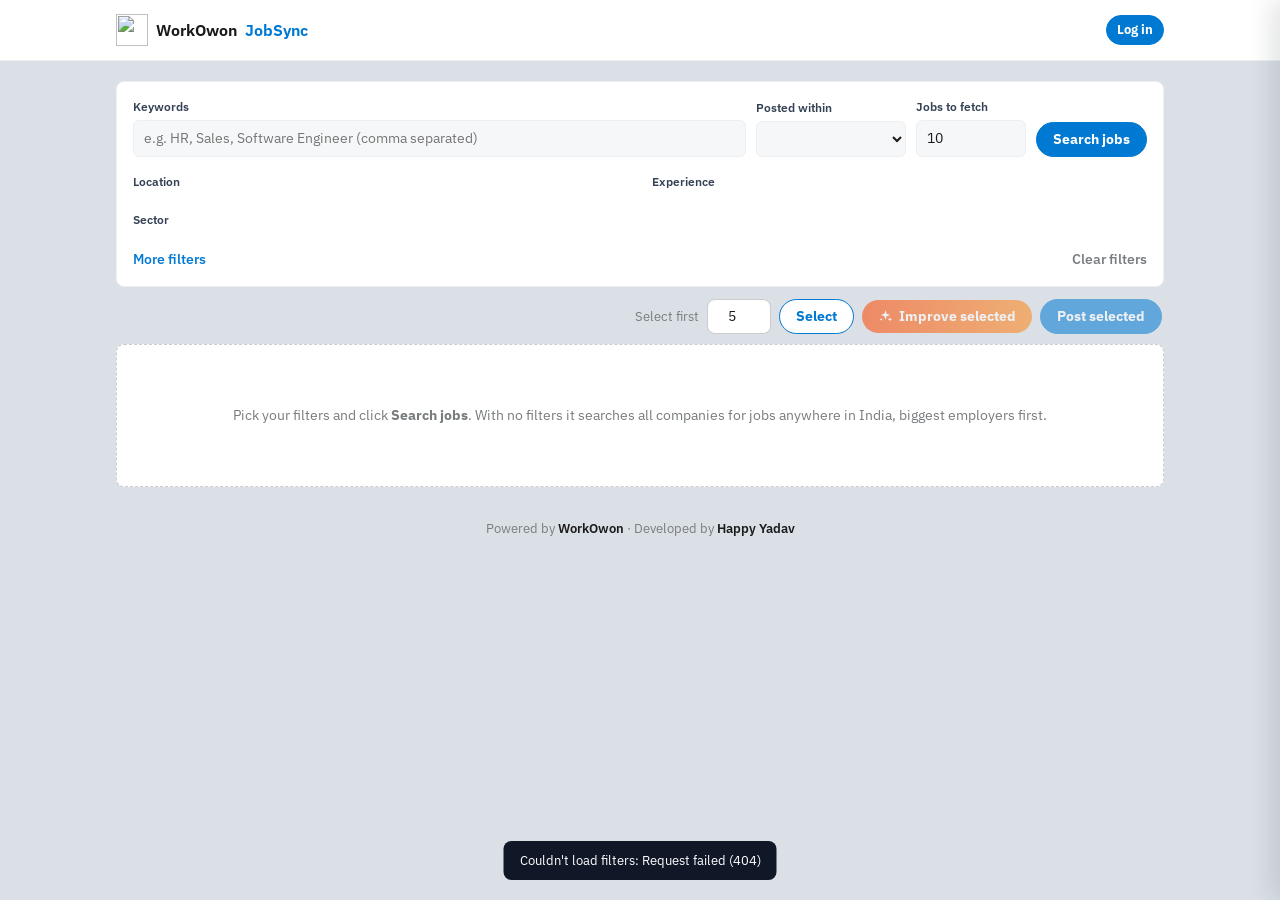
==== job-scraper/static/index.html @ acd742ec "created jobSync tool" ====
<!doctype html>
<html lang="en">
<head>
<meta charset="utf-8">
<meta name="viewport" content="width=device-width, initial-scale=1">
<title>WorkOwon JobSync</title>
<link rel="icon" type="image/png" href="/static/favicon.png">
<link rel="preconnect" href="https://fonts.googleapis.com">
<link href="https://fonts.googleapis.com/css2?family=IBM+Plex+Sans:wght@400;500;600;700&display=swap" rel="stylesheet">
<style>
  /* Reddit-style palette: orange brand + AI, blue actions, grey-blue canvas */
  :root {
    --bg: #dae0e6; --surface: #ffffff; --border: #edeff1; --border-strong: #cccccc;
    --text: #1a1a1b; --muted: #787c7e; --accent: #0079d3; --accent-hover: #0060a9;
    --accent-soft: #e9f5fd; --orange: #ff4500; --orange-hover: #d93a00; --orange-soft: #fff1eb;
    --ok: #46a758; --ok-soft: #ecf8ee; --err: #ea0027; --err-soft: #fdeaee;
    --warn-soft: #fff8e6; --radius: 8px; --shadow: none;
  }
  * { box-sizing: border-box; }
  body { margin: 0; background: var(--bg); color: var(--text);
    font: 14px/1.5 "IBM Plex Sans", -apple-system, BlinkMacSystemFont, "Segoe UI", Roboto, sans-serif; }
  button, input, select, textarea { font: inherit; color: inherit; }
  .wrap { max-width: 1080px; margin: 0 auto; padding: 0 16px; }

  header { background: var(--surface); border-bottom: 1px solid var(--border); }
  header .wrap { display: flex; align-items: center; justify-content: space-between; height: 60px; gap: 12px; }
  .brand { font-weight: 650; font-size: 16px; display: flex; align-items: center; gap: 8px; }
  .brand-logo { width: 32px; height: 32px; object-fit: contain; }
  .brand-sub { color: var(--accent); }
  footer { text-align: center; color: var(--muted); font-size: 13px; padding: 8px 16px 28px; }
  footer b { color: var(--text); font-weight: 600; }
  .user { display: flex; align-items: center; gap: 10px; color: var(--muted); font-size: 13px; }

  .btn { border: 1px solid var(--accent); background: var(--surface); color: var(--accent); border-radius: 999px;
    padding: 6px 16px; cursor: pointer; font-weight: 700; white-space: nowrap; }
  .btn:hover { background-color: var(--accent-soft); }
  .btn:disabled { opacity: .55; cursor: not-allowed; }
  .btn-primary { background: var(--accent); border-color: var(--accent); color: #fff; }
  .btn-primary:hover { background-color: var(--accent-hover); border-color: var(--accent-hover); }
  .btn-ghost { border-color: transparent; background: transparent; color: var(--muted); padding: 6px 10px; }
  .btn-ghost:hover { background-color: #f6f7f8; color: var(--text); }
  .btn-sm { padding: 4px 10px; font-size: 13px; }
  .btn.btn-ai { border: 0; color: #fff; display: inline-flex; align-items: center; gap: 6px;
    background: linear-gradient(90deg, #ff4500, #ff8717); box-shadow: 0 2px 6px rgba(255,69,0,.25);
    transition: box-shadow .15s, transform .1s, filter .15s; }
  .btn.btn-ai:hover, .btn.btn-ai:focus-visible { color: #fff; background: linear-gradient(90deg, #d93a00, #f27100);
    box-shadow: 0 4px 12px rgba(255,69,0,.35); }
  .btn.btn-ai:active { transform: translateY(1px); }
  .btn.btn-ai:disabled { color: #fff; background: linear-gradient(90deg, #ff4500, #ff8717); opacity: .55; box-shadow: none; }
  .btn-ai svg { width: 15px; height: 15px; flex: none; }
  .btn-ai.busy svg { animation: spin 1s linear infinite; }
  .chip.ai { background: var(--orange-soft); color: var(--orange-hover); font-weight: 600; }
  .link { color: var(--accent); background: none; border: 0; padding: 0; cursor: pointer; font-weight: 550; }

  .panel { background: var(--surface); border: 1px solid var(--border); border-radius: var(--radius);
    padding: 16px; margin: 20px 0 12px; box-shadow: var(--shadow); }
  .search-row { display: grid; grid-template-columns: 1fr 150px 110px auto; gap: 10px; align-items: end; }
  .filters { display: grid; grid-template-columns: repeat(2, 1fr); gap: 14px 24px; margin-top: 16px; }
  .filters.collapsed .more { display: none; }
  .fgroup .flabel { font-size: 12px; font-weight: 600; color: #344054; margin-bottom: 6px; }
  .chipset { display: flex; flex-wrap: wrap; gap: 6px; }
  .opt { border: 1px solid var(--border-strong); background: #fff; border-radius: 999px; padding: 3px 12px;
    font-size: 13px; cursor: pointer; color: var(--text); font-weight: 500; }
  .opt:hover { border-color: var(--text); }
  .opt.on { background: var(--accent-soft); border-color: var(--accent); color: var(--accent); font-weight: 550; }
  .opt .cnt { color: var(--muted); font-weight: 400; font-size: 12px; }
  .opt.on .cnt { color: var(--accent); }
  [data-filter="companies"] { max-height: 150px; overflow-y: auto; }
  .panel-foot { display: flex; justify-content: space-between; align-items: center; margin-top: 14px; gap: 10px; flex-wrap: wrap; }

  .resultbar { display: flex; justify-content: space-between; align-items: center; flex-wrap: wrap; gap: 10px;
    margin: 0 2px 10px; }
  .muted { color: var(--muted); font-size: 13px; }
  .group { display: flex; align-items: center; gap: 8px; flex-wrap: wrap; }
  .num { width: 64px; padding: 6px 8px; border: 1px solid var(--border-strong); border-radius: 8px; text-align: center; }

  .list { display: flex; flex-direction: column; gap: 8px; padding-bottom: 24px; }
  .card { background: var(--surface); border: 1px solid var(--border); border-radius: var(--radius);
    padding: 14px 16px; display: grid; grid-template-columns: auto 44px 1fr auto; gap: 14px;
    align-items: center; box-shadow: var(--shadow); transition: border-color .15s; }
  .card:hover { border-color: #898989; }
  .card.selected { border-color: var(--accent); box-shadow: 0 0 0 1px var(--accent); }
  .card.done { opacity: .6; }
  .card input[type=checkbox] { width: 18px; height: 18px; accent-color: var(--accent); cursor: pointer; }
  .logo { width: 44px; height: 44px; border-radius: 10px; border: 1px solid var(--border);
    object-fit: contain; background: #fff; padding: 6px; }
  .title { font-weight: 600; font-size: 15px; margin: 0; cursor: pointer; }
  .title:hover { color: var(--accent); text-decoration: underline; }
  .sub { color: var(--muted); font-size: 13px; margin-top: 1px; }
  .chips { display: flex; flex-wrap: wrap; gap: 6px; margin-top: 8px; }
  .chip { font-size: 12px; padding: 2px 8px; border-radius: 999px; background: #f6f7f8; color: #1c1c1c; }
  .chip.edited { background: var(--warn-soft); color: #b54708; }
  .actions { display: flex; gap: 4px; align-items: center; }
  .status { font-size: 13px; margin-top: 8px; padding: 6px 10px; border-radius: 6px; }
  .status.ok { background: var(--ok-soft); color: var(--ok); }
  .status.err { background: var(--err-soft); color: var(--err); }
  .status.busy { background: var(--accent-soft); color: var(--accent); }

  .empty { text-align: center; color: var(--muted); padding: 60px 20px; background: var(--surface);
    border: 1px dashed var(--border-strong); border-radius: var(--radius); }
  .spinner { width: 18px; height: 18px; border: 2px solid var(--orange-soft); border-top-color: var(--orange);
    border-radius: 50%; animation: spin .8s linear infinite; display: inline-block; vertical-align: middle; }
  @keyframes spin { to { transform: rotate(360deg); } }

  /* drawer */
  .overlay { position: fixed; inset: 0; background: rgba(16,24,40,.35); display: none; z-index: 10; }
  .overlay.open { display: block; }
  .drawer { position: fixed; top: 0; right: 0; height: 100%; width: min(720px, 100%); background: var(--surface);
    z-index: 11; transform: translateX(100%); transition: transform .2s ease; display: flex; flex-direction: column;
    box-shadow: -8px 0 24px rgba(16,24,40,.12); }
  .drawer.open { transform: none; }
  .drawer-head { padding: 16px 20px; border-bottom: 1px solid var(--border); display: flex;
    justify-content: space-between; align-items: center; gap: 12px; }
  .drawer-head h2 { font-size: 16px; margin: 0; }
  .drawer-body { padding: 4px 20px 20px; overflow-y: auto; flex: 1; }
  .drawer-foot { padding: 12px 20px; border-top: 1px solid var(--border); display: flex; gap: 8px; justify-content: flex-end; }
  .section { padding: 16px 0; border-bottom: 1px solid var(--border); }
  .section:last-child { border-bottom: 0; }
  .section h3 { font-size: 13px; text-transform: uppercase; letter-spacing: .04em; color: var(--muted); margin: 0 0 12px; }
  .grid { display: grid; grid-template-columns: repeat(2, 1fr); gap: 12px; }
  .grid-3 { grid-template-columns: repeat(3, 1fr); }
  .field { display: flex; flex-direction: column; gap: 4px; }
  .field.full { grid-column: 1 / -1; }
  .field label, .search-row label { font-size: 12px; font-weight: 600; color: #344054; }
  .field input, .field select, .row input, .row select, .search-row input, .search-row select {
    border: 1px solid var(--border-strong); border-radius: 8px; padding: 7px 10px; background: #fff; width: 100%; }
  input:focus, select:focus, .rich:focus, .num:focus { outline: 2px solid var(--accent-soft); border-color: var(--accent); }
  .hint { font-size: 12px; color: var(--muted); }
  .check { display: flex; align-items: center; gap: 6px; font-size: 13px; white-space: nowrap; }
  .check input { accent-color: var(--accent); }
  .rows { display: flex; flex-direction: column; gap: 8px; }
  .row { display: flex; gap: 8px; align-items: center; }
  .row .x { flex: none; }

  /* rich text */
  .rich-wrap { border: 1px solid var(--border-strong); border-radius: 8px; overflow: hidden; }
  .rich-tools { display: flex; gap: 2px; padding: 4px; border-bottom: 1px solid var(--border); background: #f9fafb; }
  .rich-tools button { border: 0; background: transparent; padding: 4px 9px; border-radius: 6px; cursor: pointer; font-size: 13px; color: #344054; }
  .rich-tools button:hover { background: #eaecf0; }
  .rich { min-height: 160px; max-height: 420px; overflow-y: auto; padding: 10px 14px; line-height: 1.6; border: 0; }
  .rich p { margin: 0 0 8px; }
  .rich ul { margin: 0 0 10px; padding-left: 22px; }
  .rich li p { margin: 0 0 4px; }

  /* modal + toast */
  .modal { position: fixed; inset: 0; display: none; align-items: center; justify-content: center; z-index: 20;
    background: rgba(16,24,40,.45); padding: 16px; }
  .modal.open { display: flex; }
  .modal-card { background: var(--surface); border-radius: 14px; padding: 24px; width: min(380px, 100%);
    box-shadow: 0 20px 40px rgba(16,24,40,.2); }
  .modal-card h2 { margin: 0 0 4px; font-size: 18px; }
  .modal-card p { margin: 0 0 18px; color: var(--muted); font-size: 13px; }
  .modal-card .field { margin-bottom: 12px; }
  .field input, .field select, .search-row input, .search-row select { border-radius: 6px; background: #f6f7f8; border-color: var(--border); }
  .field input:hover, .search-row input:hover, .search-row select:hover { border-color: var(--accent); background: #fff; }
  .form-error { color: var(--err); font-size: 13px; min-height: 18px; margin-bottom: 8px; }
  .toast { position: fixed; bottom: 20px; left: 50%; transform: translateX(-50%); background: #101828; color: #fff;
    padding: 10px 16px; border-radius: 8px; font-size: 13px; z-index: 30; opacity: 0; transition: opacity .2s;
    pointer-events: none; max-width: calc(100% - 32px); }
  .toast.show { opacity: 1; }

  @media (max-width: 720px) {
    .search-row { grid-template-columns: 1fr 1fr; }
    .search-row .kw { grid-column: 1 / -1; }
    .search-row .go { grid-column: 1 / -1; }
    .filters { grid-template-columns: 1fr; }
    .card { grid-template-columns: auto 1fr; }
    .card .logo { display: none; }
    .card .actions { grid-column: 2; justify-content: flex-start; }
    .grid, .grid-3 { grid-template-columns: 1fr; }
  }
</style>
</head>
<body>
<header>
  <div class="wrap">
    <div class="brand"><img class="brand-logo" src="/static/logo.png" alt="">WorkOwon <span class="brand-sub">JobSync</span></div>
    <div class="user" id="user"></div>
  </div>
</header>

<main class="wrap">
  <form class="panel" id="searchForm">
    <div class="search-row">
      <div class="field kw"><label for="keywords">Keywords</label>
        <input id="keywords" placeholder="e.g. HR, Sales, Software Engineer (comma separated)"></div>
      <div class="field"><label for="posted">Posted within</label><select id="posted"></select></div>
      <div class="field"><label for="count">Jobs to fetch</label><input id="count" type="number" min="1" max="50" value="10"></div>
      <button class="btn btn-primary go" id="searchBtn" type="submit">Search jobs</button>
    </div>
    <div class="filters collapsed" id="filters">
      <div class="fgroup"><div class="flabel">Location</div><div class="chipset" data-filter="locations"></div></div>
      <div class="fgroup"><div class="flabel">Experience</div><div class="chipset" data-filter="experience"></div></div>
      <div class="fgroup" style="grid-column:1/-1"><div class="flabel">Sector</div><div class="chipset" data-filter="sectors"></div></div>
      <div class="fgroup more"><div class="flabel">Company type</div><div class="chipset" data-filter="companyTypes"></div></div>
      <div class="fgroup more"><div class="flabel">Job type</div><div class="chipset" data-filter="employmentTypes"></div></div>
      <div class="fgroup more"><div class="flabel">Workplace</div><div class="chipset" data-filter="workplaceTypes"></div></div>
      <div class="fgroup more" style="grid-column:1/-1"><div class="flabel">Companies</div><div class="chipset" data-filter="companies"></div></div>
    </div>
    <div class="panel-foot">
      <button type="button" class="link" id="moreBtn">More filters</button>
      <button type="button" class="link" id="clearBtn" style="color:var(--muted)">Clear filters</button>
    </div>
  </form>

  <div class="resultbar">
    <span class="muted" id="stats"></span>
    <div class="group">
      <span class="muted">Select first</span>
      <input class="num" id="selectCount" type="number" min="1" max="50" value="5">
      <button class="btn" id="selectBtn">Select</button>
      <button class="btn btn-ai" id="improveSelectedBtn" disabled title="Rewrite the selected jobs in your site's style with AI (one call per 10 jobs)"></button>
      <button class="btn btn-primary" id="postBtn" disabled>Post selected</button>
    </div>
  </div>
  <div class="list" id="list">
    <div class="empty">Pick your filters and click <b>Search jobs</b>. With no filters it searches all companies for jobs anywhere in India, biggest employers first.</div>
  </div>
</main>

<footer>Powered by <b>WorkOwon</b> · Developed by <b>Happy Yadav</b></footer>

<div class="overlay" id="overlay"></div>
<aside class="drawer" id="drawer" aria-hidden="true">
  <div class="drawer-head">
    <h2 id="drawerTitle">Review job</h2>
    <div class="group">
      <button class="btn btn-ai btn-sm" id="improveOneBtn" title="Rewrite this job in your site's style with AI"></button>
      <a class="btn btn-sm" id="sourceLink" target="_blank" rel="noopener">View original</a>
      <button class="btn-ghost btn" id="closeDrawer" aria-label="Close">✕</button>
    </div>
  </div>
  <div class="drawer-body" id="editor"></div>
  <div class="drawer-foot">
    <button class="btn btn-ghost" id="resetBtn">Reset to original</button>
    <button class="btn" id="saveBtn">Save</button>
    <button class="btn btn-primary" id="saveSelectBtn">Save &amp; select</button>
  </div>
</aside>

<div class="modal" id="loginModal">
  <form class="modal-card" id="loginForm">
    <img src="/static/logo.png" alt="" style="width:44px;height:44px;margin-bottom:8px">
    <h2>Log in to WorkOwon</h2>
    <p>Use your admin account to post jobs.</p>
    <div class="field"><label for="email">Email</label><input id="email" type="email" autocomplete="username" required></div>
    <div class="field"><label for="password">Password</label><input id="password" type="password" autocomplete="current-password" required></div>
    <div class="form-error" id="loginError"></div>
    <div class="group" style="justify-content:flex-end">
      <button type="button" class="btn btn-ghost" id="loginCancel">Cancel</button>
      <button type="submit" class="btn btn-primary" id="loginSubmit">Log in</button>
    </div>
  </form>
</div>
<div class="toast" id="toast"></div>

<script>
const ENUMS = {
  employmentType: ["FULL_TIME", "PART_TIME", "CONTRACT", "INTERNSHIP", "FREELANCE"],
  workplaceType: ["ONSITE", "HYBRID", "REMOTE"],
  experienceLevel: ["ENTRY", "MID", "SENIOR", "LEAD", "EXECUTIVE"],
  salaryPeriod: ["YEARLY", "MONTHLY", "HOURLY"],
  proficiencyLevel: ["BEGINNER", "INTERMEDIATE", "ADVANCED", "EXPERT"],
  benefitType: ["HEALTH", "STOCK", "REMOTE", "GYM", "FOOD", "LEARNING", "VISA", "BONUS", "OTHER"],
};
const FILTER_KEYS = ["locations", "experience", "sectors", "companyTypes", "employmentTypes", "workplaceTypes", "companies"];
const state = {
  jobs: [], selected: new Set(), status: {}, session: { loggedIn: false }, editing: null,
  filters: Object.fromEntries(FILTER_KEYS.map((k) => [k, []])), lastCriteria: null,
};
const $ = (id) => document.getElementById(id);
const esc = (v) => String(v ?? "").replace(/[&<>"']/g, (c) => ({ "&": "&amp;", "<": "&lt;", ">": "&gt;", '"': "&quot;", "'": "&#39;" }[c]));
const pretty = (v) => /[a-z]/.test(v) ? v : String(v || "").toLowerCase().replace(/_/g, " ").replace(/^\w/, (c) => c.toUpperCase());
const store = {
  get(k) { try { return JSON.parse(localStorage.getItem(k)); } catch { return null; } },
  set(k, v) { try { localStorage.setItem(k, JSON.stringify(v)); } catch {} },
};

async function api(path, options = {}) {
  const res = await fetch(path, { headers: { "Content-Type": "application/json" }, ...options });
  const body = await res.json().catch(() => ({}));
  if (!res.ok) { const e = new Error(body.error || `Request failed (${res.status})`); e.status = res.status; throw e; }
  return body;
}

let toastTimer;
function toast(msg) {
  const t = $("toast"); t.textContent = msg; t.classList.add("show");
  clearTimeout(toastTimer); toastTimer = setTimeout(() => t.classList.remove("show"), 3500);
}

function timeAgo(iso) {
  if (!iso) return "";
  const mins = Math.round((Date.now() - new Date(iso)) / 60000);
  if (mins < 60) return mins < 1 ? "just now" : `${mins} min ago`;
  const hrs = Math.round(mins / 60);
  if (hrs < 24) return `${hrs} hr ago`;
  const days = Math.round(hrs / 24);
  return `${days} day${days > 1 ? "s" : ""} ago`;
}

/* ---------- session ---------- */
function renderUser() {
  const s = state.session;
  $("user").innerHTML = s.loggedIn
    ? `<span>${esc(s.email || "Logged in")}</span><button class="btn btn-sm" id="logoutBtn">Log out</button>`
    : `<button class="btn btn-primary btn-sm" id="loginBtn">Log in</button>`;
  if (s.loggedIn) $("logoutBtn").onclick = async () => { await api("/api/logout", { method: "POST" }); state.session = { loggedIn: false }; renderUser(); };
  else $("loginBtn").onclick = () => openLogin();
}

let afterLogin = null;
async function openLogin(then) {
  afterLogin = then || null;
  $("loginError").textContent = "";
  $("password").type = "password";  // always masked
  try {
    const d = await api("/api/login-defaults");
    if (d.email && !$("email").value) $("email").value = d.email;
    if (d.password && !$("password").value) $("password").value = d.password;
  } catch {}
  $("loginModal").classList.add("open");
  // Cursor at the end of the password so the admin just types the rest.
  setTimeout(() => { const p = $("password"); p.focus(); p.setSelectionRange(p.value.length, p.value.length); }, 50);
}
$("loginCancel").onclick = () => { $("loginModal").classList.remove("open"); afterLogin = null; };
$("loginForm").onsubmit = async (e) => {
  e.preventDefault();
  $("loginSubmit").disabled = true; $("loginError").textContent = "";
  try {
    state.session = await api("/api/login", { method: "POST", body: JSON.stringify({ email: $("email").value, password: $("password").value }) });
    $("password").value = "";
    $("loginModal").classList.remove("open");
    renderUser(); toast("Logged in");
    if (afterLogin) { const fn = afterLogin; afterLogin = null; fn(); }
  } catch (err) { $("loginError").textContent = err.message; }
  finally { $("loginSubmit").disabled = false; }
};

/* ---------- filters ---------- */
function renderFilters(opts) {
  $("posted").innerHTML = opts.postedWithin.map((d) => `<option value="${d}">${d === 1 ? "Last 24 hours" : `Last ${d} days`}</option>`).join("");
  // Sectors and companies show their India openings, biggest first.
  const counts = { sectors: opts.sectorOpenings || {}, companies: opts.companyOpenings || {} };
  if (opts.sectors) opts.sectors.sort((a, b) => (counts.sectors[b] || 0) - (counts.sectors[a] || 0));
  document.querySelectorAll("[data-filter]").forEach((box) => {
    const key = box.dataset.filter, n = counts[key] || {};
    box.innerHTML = (opts[key] || []).map((v) =>
      `<button type="button" class="opt ${state.filters[key].includes(v) ? "on" : ""}" data-v="${esc(v)}">${esc(pretty(v))}${n[v] ? ` <span class="cnt">${n[v].toLocaleString("en-IN")}</span>` : ""}</button>`).join("");
  });
  const saved = store.get("search") || {};
  $("keywords").value = saved.keywords || "";
  $("posted").value = String(saved.postedWithinDays || 14);
  $("count").value = saved.count || 10;
}

document.querySelectorAll("[data-filter]").forEach((box) => box.addEventListener("click", (e) => {
  const btn = e.target.closest(".opt"); if (!btn) return;
  const list = state.filters[box.dataset.filter], v = btn.dataset.v, i = list.indexOf(v);
  i >= 0 ? list.splice(i, 1) : list.push(v);
  btn.classList.toggle("on", i < 0);
}));
$("moreBtn").onclick = () => {
  const f = $("filters"); f.classList.toggle("collapsed");
  $("moreBtn").textContent = f.classList.contains("collapsed") ? "More filters" : "Fewer filters";
};
$("clearBtn").onclick = () => {
  FILTER_KEYS.forEach((k) => (state.filters[k] = []));
  document.querySelectorAll(".opt.on").forEach((b) => b.classList.remove("on"));
  $("keywords").value = "";
};

function criteria() {
  return {
    keywords: $("keywords").value.trim(),
    postedWithinDays: parseInt($("posted").value) || 14,
    count: Math.max(1, Math.min(50, parseInt($("count").value) || 10)),
    ...JSON.parse(JSON.stringify(state.filters)),
  };
}

/* ---------- search + list ---------- */
$("searchForm").onsubmit = (e) => { e.preventDefault(); runSearch(criteria()); };

async function runSearch(c) {
  state.lastCriteria = c; store.set("search", c);
  $("searchBtn").disabled = true;
  $("list").innerHTML = `<div class="empty"><span class="spinner"></span>&nbsp; Searching company career sites… the first search can take up to 30 seconds.</div>`;
  try {
    const data = await api("/api/search", { method: "POST", body: JSON.stringify(c) });
    state.jobs = data.jobs; state.selected.clear(); state.status = {};
    $("stats").textContent = `${data.matched.toLocaleString("en-IN")}+ matching jobs across ${data.companiesSearched} companies · showing ${data.jobs.length} · ${data.postedCount} posted so far`;
    if (data.errors.length) toast(`${data.errors.length} company site(s) didn't respond and were skipped`);
    renderList();
  } catch (err) {
    $("list").innerHTML = `<div class="empty">Search failed: ${esc(err.message)}</div>`;
  } finally { $("searchBtn").disabled = false; }
}

function renderList() {
  if (!state.jobs.length) { $("list").innerHTML = `<div class="empty">No new jobs match these filters. Try more locations, a longer date range or fewer filters.</div>`; updatePostBtn(); return; }
  $("list").innerHTML = state.jobs.map((job) => {
    const p = job.payload, k = job.sourceKey, st = state.status[k];
    const loc = (p.locations || [])[0] || {};
    const place = [loc.city, loc.state].filter(Boolean).join(", ") || loc.country || "";
    const extraLocs = (p.locations || []).length > 1 ? ` +${p.locations.length - 1}` : "";
    const yrs = p.experienceMinYears != null ? (p.experienceMaxYears != null ? `${p.experienceMinYears}–${p.experienceMaxYears} yrs` : `${p.experienceMinYears}+ yrs`) : "";
    const done = st && st.type === "ok";
    return `<div class="card ${state.selected.has(k) ? "selected" : ""} ${done ? "done" : ""}" data-key="${esc(k)}">
      <input type="checkbox" data-act="toggle" ${state.selected.has(k) ? "checked" : ""} ${done ? "disabled" : ""} aria-label="Select job">
      <img class="logo" src="${esc(p.externalCompanyLogoUrl || "")}" alt="" onerror="this.style.visibility='hidden'">
      <div>
        <p class="title" data-act="edit">${esc(p.title)}</p>
        <div class="sub">${esc(p.externalCompanyName)}${place ? " · " + esc(place) + extraLocs : ""}${job.sourcePostedAt ? " · posted " + esc(timeAgo(job.sourcePostedAt)) : ""}</div>
        <div class="chips">
          ${job.sector ? `<span class="chip">${esc(job.sector)}</span>` : ""}
          ${p.employmentType ? `<span class="chip">${esc(pretty(p.employmentType))}</span>` : ""}
          ${p.workplaceType ? `<span class="chip">${esc(pretty(p.workplaceType))}</span>` : ""}
          ${p.experienceLevel ? `<span class="chip">${esc(pretty(p.experienceLevel))}</span>` : ""}
          ${yrs ? `<span class="chip">${esc(yrs)}</span>` : ""}
          ${job.aiImproved ? `<span class="chip ai">✨ AI improved</span>` : job.edited ? `<span class="chip edited">Edited</span>` : ""}
        </div>
        ${st ? `<div class="status ${st.type}">${esc(st.text)}</div>` : ""}
      </div>
      <div class="actions">
        ${done ? "" : `${job.aiImproved ? "" : `<button class="btn btn-ai btn-sm ${st?.type === "busy" ? "busy" : ""}" data-act="improve" title="Rewrite in your site's style with AI">${SPARKLE}Improve</button>`}<button class="btn btn-sm" data-act="edit">Review</button><button class="btn btn-ghost btn-sm" data-act="skip" title="Hide this job">Skip</button>`}
      </div>
    </div>`;
  }).join("");
  updatePostBtn();
}

$("list").addEventListener("click", async (e) => {
  const act = e.target.dataset.act; if (!act) return;
  const key = e.target.closest(".card").dataset.key;
  if (act === "toggle") { e.target.checked ? state.selected.add(key) : state.selected.delete(key); renderList(); }
  if (act === "edit") openEditor(key);
  if (act === "improve") improveJobs([key]);
  if (act === "skip") {
    await api(`/api/jobs/${key}/skip`, { method: "POST" });
    state.jobs = state.jobs.filter((j) => j.sourceKey !== key); state.selected.delete(key);
    renderList(); toast("Job skipped. It won't show again.");
  }
});

function updatePostBtn() {
  const n = state.selected.size;
  $("postBtn").disabled = n === 0;
  $("postBtn").textContent = n ? `Post selected (${n})` : "Post selected";
  if (!state.improving) {
    $("improveSelectedBtn").disabled = n === 0;
    $("improveSelectedBtn").innerHTML = `${SPARKLE}${n ? `Improve selected (${n})` : "Improve selected"}`;
  }
}

/* ---------- AI (only ever runs from these buttons) ---------- */
const SPARKLE = `<svg viewBox="0 0 24 24" fill="currentColor" aria-hidden="true"><path d="M12 2l1.9 5.6L19.5 9.5l-5.6 1.9L12 17l-1.9-5.6L4.5 9.5l5.6-1.9L12 2zm7 11l.95 2.55L22.5 16.5l-2.55.95L19 20l-.95-2.55L15.5 16.5l2.55-.95L19 13zM5 14l.7 1.8L7.5 16.5l-1.8.7L5 19l-.7-1.8L2.5 16.5l1.8-.7L5 14z"/></svg>`;

function aiSummary(stats, n) {
  const tokens = stats.inputTokens + stats.outputTokens;
  if (!stats.calls) return `${n} job${n > 1 ? "s" : ""} improved (from saved results, no AI cost)`;
  return `${n} job${n > 1 ? "s" : ""} improved · ${stats.calls} AI call${stats.calls > 1 ? "s" : ""} · ${tokens.toLocaleString("en-IN")} tokens`;
}

async function improveJobs(keys, fromEditor = false) {
  if (state.improving || !keys.length) return;
  state.improving = true;
  const btn = fromEditor ? $("improveOneBtn") : $("improveSelectedBtn");
  const label = btn.innerHTML;
  btn.disabled = true; btn.classList.add("busy");
  btn.innerHTML = `${SPARKLE}Improving${keys.length > 1 ? ` ${keys.length} jobs` : ""}…`;
  keys.forEach((k) => (state.status[k] = { type: "busy", text: "Improving with AI…" }));
  if (!fromEditor) renderList();
  try {
    // Send what the admin sees (including unsaved editor changes), so AI polishes their version.
    const jobs = keys.map((k) => ({ sourceKey: k, payload: fromEditor ? readEditor() : state.jobs.find((j) => j.sourceKey === k).payload }));
    const data = await api("/api/improve", { method: "POST", body: JSON.stringify({ jobs }) });
    for (const r of data.jobs) {
      const job = state.jobs.find((j) => j.sourceKey === r.sourceKey);
      Object.assign(job, { payload: r.payload, edited: true, aiImproved: true });
      delete state.status[r.sourceKey];
    }
    keys.filter((k) => state.status[k]?.type === "busy").forEach((k) => (state.status[k] = { type: "err", text: "AI couldn't improve this job. Try again." }));
    toast(aiSummary(data.stats, data.jobs.length));
    if (fromEditor && state.editing) openEditor(state.editing);
  } catch (err) {
    keys.forEach((k) => (state.status[k] = { type: "err", text: err.message }));
    toast(err.message);
  } finally {
    state.improving = false;
    btn.classList.remove("busy"); btn.innerHTML = label; btn.disabled = false;
    renderList();
  }
}

$("improveSelectedBtn").onclick = () => improveJobs(state.jobs.map((j) => j.sourceKey).filter((k) => state.selected.has(k)));
$("improveOneBtn").onclick = () => improveJobs([state.editing], true);

$("selectBtn").onclick = () => {
  const n = Math.max(1, parseInt($("selectCount").value) || 1);
  state.selected.clear();
  state.jobs.filter((j) => state.status[j.sourceKey]?.type !== "ok").slice(0, n).forEach((j) => state.selected.add(j.sourceKey));
  renderList();
};

/* ---------- posting ---------- */
$("postBtn").onclick = () => state.session.loggedIn ? postSelected() : openLogin(postSelected);

async function postSelected() {
  const keys = state.jobs.map((j) => j.sourceKey).filter((k) => state.selected.has(k));
  if (!keys.length) return;
  $("postBtn").disabled = true; $("searchBtn").disabled = true;
  let ok = 0;
  for (const [i, key] of keys.entries()) {
    $("postBtn").textContent = `Posting ${i + 1}/${keys.length}…`;
    state.status[key] = { type: "busy", text: "Posting…" }; renderList();
    const job = state.jobs.find((j) => j.sourceKey === key);
    try {
      const { results } = await api("/api/post", { method: "POST", body: JSON.stringify({ jobs: [{ sourceKey: key, payload: job.payload }] }) });
      const r = results[0];
      state.status[key] = r.ok ? { type: "ok", text: "Posted to your website ✓" } : { type: "err", text: r.message };
      if (r.ok) { ok++; state.selected.delete(key); }
    } catch (err) {
      if (err.status === 401) {
        state.status[key] = { type: "err", text: "Session expired. Log in and post again." };
        state.session = { loggedIn: false }; renderUser(); break;
      }
      state.status[key] = { type: "err", text: err.message };
    }
    renderList();
  }
  $("searchBtn").disabled = false; updatePostBtn();
  toast(`${ok} of ${keys.length} job${keys.length > 1 ? "s" : ""} posted`);
}

/* ---------- editor ---------- */
const opt = (list, val, blank) => (blank ? `<option value="">—</option>` : "") +
  list.map((v) => `<option value="${v}" ${v === val ? "selected" : ""}>${esc(pretty(v))}</option>`).join("");
const input = (name, label, val, type = "text", cls = "") =>
  `<div class="field ${cls}"><label>${label}</label><input name="${name}" type="${type}" value="${esc(val ?? "")}"></div>`;
const select = (name, label, list, val, blank) =>
  `<div class="field"><label>${label}</label><select name="${name}">${opt(list, val, blank)}</select></div>`;
// The HTML comes from our own server, which strips it to p/strong/ul/li before sending.
const rich = (name, html) => `<div class="rich-wrap">
    <div class="rich-tools" data-for="${name}">
      <button type="button" data-cmd="bold" title="Bold"><b>B</b></button>
      <button type="button" data-cmd="insertUnorderedList" title="Bullet list">• List</button>
      <button type="button" data-cmd="heading" title="Section title">Section title</button>
      <button type="button" data-cmd="removeFormat" title="Clear formatting">Clear</button>
    </div>
    <div class="rich" contenteditable="true" data-rich="${name}">${html || ""}</div></div>`;

const rowTemplates = {
  loc: (l = {}) => `<div class="row" data-row="loc">
      <input placeholder="City" data-f="city" value="${esc(l.city)}"><input placeholder="State" data-f="state" value="${esc(l.state)}">
      <input placeholder="Country" data-f="country" value="${esc(l.country || "India")}">
      <label class="check"><input type="checkbox" data-f="remote" ${l.remote ? "checked" : ""}>Remote</label>
      <button type="button" class="btn btn-ghost btn-sm x" data-del>✕</button></div>`,
  skill: (s = {}) => `<div class="row" data-row="skill">
      <input placeholder="Skill" data-f="skillName" value="${esc(s.skillName)}">
      <select data-f="proficiencyLevel">${opt(ENUMS.proficiencyLevel, s.proficiencyLevel || "INTERMEDIATE")}</select>
      <label class="check"><input type="checkbox" data-f="required" ${s.required !== false ? "checked" : ""}>Required</label>
      <button type="button" class="btn btn-ghost btn-sm x" data-del>✕</button></div>`,
  benefit: (b = {}) => `<div class="row" data-row="benefit">
      <select data-f="benefitType" style="max-width:140px">${opt(ENUMS.benefitType, b.benefitType || "OTHER")}</select>
      <input placeholder="Description" data-f="description" value="${esc(b.description)}">
      <button type="button" class="btn btn-ghost btn-sm x" data-del>✕</button></div>`,
};

function openEditor(key) {
  const job = state.jobs.find((j) => j.sourceKey === key); if (!job) return;
  state.editing = key;
  const p = job.payload;
  $("drawerTitle").textContent = p.title || "Review job";
  $("sourceLink").href = p.externalListingUrl;
  $("editor").innerHTML = `
    <div class="section"><h3>Basics</h3><div class="grid">
      ${input("title", "Job title", p.title, "text", "full")}
      ${input("externalCompanyName", "Company", p.externalCompanyName)}
      ${input("externalCompanyWebsite", "Company website", p.externalCompanyWebsite, "url")}
      ${input("externalCompanyLogoUrl", "Logo URL", p.externalCompanyLogoUrl, "url")}
      ${input("externalListingUrl", "Apply / listing URL", p.externalListingUrl, "url")}
    </div></div>
    <div class="section"><h3>Description</h3>${rich("description", p.description)}</div>
    <div class="section"><h3>Requirements</h3>${rich("requirements", p.requirements)}</div>
    <div class="section"><h3>Role</h3><div class="grid grid-3">
      ${select("employmentType", "Employment type", ENUMS.employmentType, p.employmentType)}
      ${select("workplaceType", "Workplace", ENUMS.workplaceType, p.workplaceType)}
      ${select("experienceLevel", "Experience level", ENUMS.experienceLevel, p.experienceLevel, true)}
      ${input("experienceMinYears", "Min years", p.experienceMinYears, "number")}
      ${input("experienceMaxYears", "Max years", p.experienceMaxYears, "number")}
      ${input("openings", "Openings", p.openings ?? 1, "number")}
      ${input("expiresAt", "Expires on", (p.expiresAt || "").slice(0, 10), "date")}
    </div></div>
    <div class="section"><h3>Salary</h3><div class="grid grid-3">
      ${input("salaryMin", "Min", p.salaryMin, "number")}
      ${input("salaryMax", "Max", p.salaryMax, "number")}
      ${input("salaryCurrency", "Currency", p.salaryCurrency || "INR")}
      ${select("salaryPeriod", "Period", ENUMS.salaryPeriod, p.salaryPeriod || "YEARLY")}
      <label class="check" style="align-self:end;padding-bottom:8px"><input type="checkbox" name="salaryVisible" ${p.salaryVisible ? "checked" : ""}>Show salary</label>
    </div></div>
    <div class="section"><h3>Locations</h3><div class="rows" id="locRows">${(p.locations || []).map(rowTemplates.loc).join("")}</div>
      <button type="button" class="link" style="margin-top:10px" data-add="loc">+ Add location</button></div>
    <div class="section"><h3>Skills</h3><div class="rows" id="skillRows">${(p.skills || []).map(rowTemplates.skill).join("")}</div>
      <button type="button" class="link" style="margin-top:10px" data-add="skill">+ Add skill</button></div>
    <div class="section"><h3>Benefits</h3><div class="rows" id="benefitRows">${(p.benefits || []).map(rowTemplates.benefit).join("")}</div>
      <button type="button" class="link" style="margin-top:10px" data-add="benefit">+ Add benefit</button></div>
    <div class="section"><h3>Tags</h3>
      ${input("tags", "Comma separated", (p.tags || []).join(", "), "text", "full")}</div>`;
  $("overlay").classList.add("open"); $("drawer").classList.add("open"); $("drawer").setAttribute("aria-hidden", "false");
  $("editor").scrollTop = 0;
}

$("editor").addEventListener("mousedown", (e) => {
  // Keep the text selection inside the editor while clicking toolbar buttons.
  const btn = e.target.closest(".rich-tools button"); if (!btn) return;
  e.preventDefault();
  const cmd = btn.dataset.cmd;
  if (cmd === "heading") { document.execCommand("formatBlock", false, "p"); document.execCommand("bold"); }
  else document.execCommand(cmd);
});
$("editor").addEventListener("click", (e) => {
  if (e.target.dataset.del !== undefined) e.target.closest(".row").remove();
  const add = e.target.dataset.add;
  if (add) $({ loc: "locRows", skill: "skillRows", benefit: "benefitRows" }[add]).insertAdjacentHTML("beforeend", rowTemplates[add]());
});

function readEditor() {
  const job = state.jobs.find((j) => j.sourceKey === state.editing);
  const root = $("editor"), val = (n) => root.querySelector(`[name="${n}"]`);
  const num = (n) => (val(n).value === "" ? null : Number(val(n).value));
  const str = (n) => val(n).value.trim();
  const richVal = (n) => { const el = root.querySelector(`[data-rich="${n}"]`); return el.textContent.trim() ? el.innerHTML : ""; };
  const rows = (type) => [...root.querySelectorAll(`[data-row="${type}"]`)].map((r) => {
    const o = {}; r.querySelectorAll("[data-f]").forEach((el) => (o[el.dataset.f] = el.type === "checkbox" ? el.checked : el.value.trim())); return o;
  });
  const p = {
    ...job.payload,
    title: str("title"), externalCompanyName: str("externalCompanyName"),
    externalCompanyWebsite: str("externalCompanyWebsite"), externalCompanyLogoUrl: str("externalCompanyLogoUrl"),
    externalListingUrl: str("externalListingUrl"),
    description: richVal("description"), requirements: richVal("requirements"),
    employmentType: str("employmentType"), workplaceType: str("workplaceType"), experienceLevel: str("experienceLevel") || null,
    experienceMinYears: num("experienceMinYears"), experienceMaxYears: num("experienceMaxYears"),
    openings: num("openings") || 1,
    expiresAt: str("expiresAt") ? new Date(str("expiresAt") + "T23:59:59Z").toISOString() : null,
    salaryMin: num("salaryMin"), salaryMax: num("salaryMax"),
    salaryCurrency: str("salaryCurrency") || null, salaryPeriod: str("salaryPeriod") || null,
    salaryVisible: val("salaryVisible").checked,
    locations: rows("loc").filter((l) => l.city || l.country || l.remote).map((l) => ({ ...l, state: l.state || null })),
    skills: rows("skill").filter((s) => s.skillName).map((s, i) => ({ ...s, orderIndex: i })),
    benefits: rows("benefit").filter((b) => b.description),
    tags: str("tags").split(",").map((t) => t.trim()).filter(Boolean),
  };
  // Drop empty optional values so the API doesn't receive blanks/nulls.
  Object.keys(p).forEach((k) => (p[k] === null || p[k] === "") && delete p[k]);
  return p;
}

function closeEditor() {
  $("overlay").classList.remove("open"); $("drawer").classList.remove("open");
  $("drawer").setAttribute("aria-hidden", "true"); state.editing = null;
}

async function saveEditor(selectAfter) {
  const key = state.editing, payload = readEditor();
  if (!payload.title || !payload.externalCompanyName || !payload.description) return toast("Title, company and description are required.");
  try {
    await api(`/api/jobs/${key}`, { method: "PUT", body: JSON.stringify({ payload }) });
    const job = state.jobs.find((j) => j.sourceKey === key);
    job.payload = payload; job.edited = true;
    if (selectAfter) state.selected.add(key);
    closeEditor(); renderList(); toast("Saved");
  } catch (err) { toast(err.message); }
}

$("saveBtn").onclick = () => saveEditor(false);
$("saveSelectBtn").onclick = () => saveEditor(true);
$("resetBtn").onclick = async () => {
  const key = state.editing;
  await api(`/api/jobs/${key}/edit`, { method: "DELETE" });
  closeEditor(); toast("Edits removed. Reloading…");
  if (state.lastCriteria) runSearch(state.lastCriteria);
};
$("closeDrawer").onclick = closeEditor;
$("overlay").onclick = closeEditor;
document.addEventListener("keydown", (e) => { if (e.key === "Escape") { closeEditor(); $("loginModal").classList.remove("open"); } });

/* ---------- init ---------- */
$("improveOneBtn").innerHTML = `${SPARKLE}Improve with AI`;
updatePostBtn();
(async () => {
  const saved = store.get("search") || {};
  FILTER_KEYS.forEach((k) => (state.filters[k] = Array.isArray(saved[k]) ? saved[k] : []));
  try { renderFilters(await api("/api/options")); } catch (err) { toast("Couldn't load filters: " + err.message); }
  try { state.session = await api("/api/session"); } catch { state.session = { loggedIn: false }; }
  renderUser();
})();
</script>
</body>
</html>
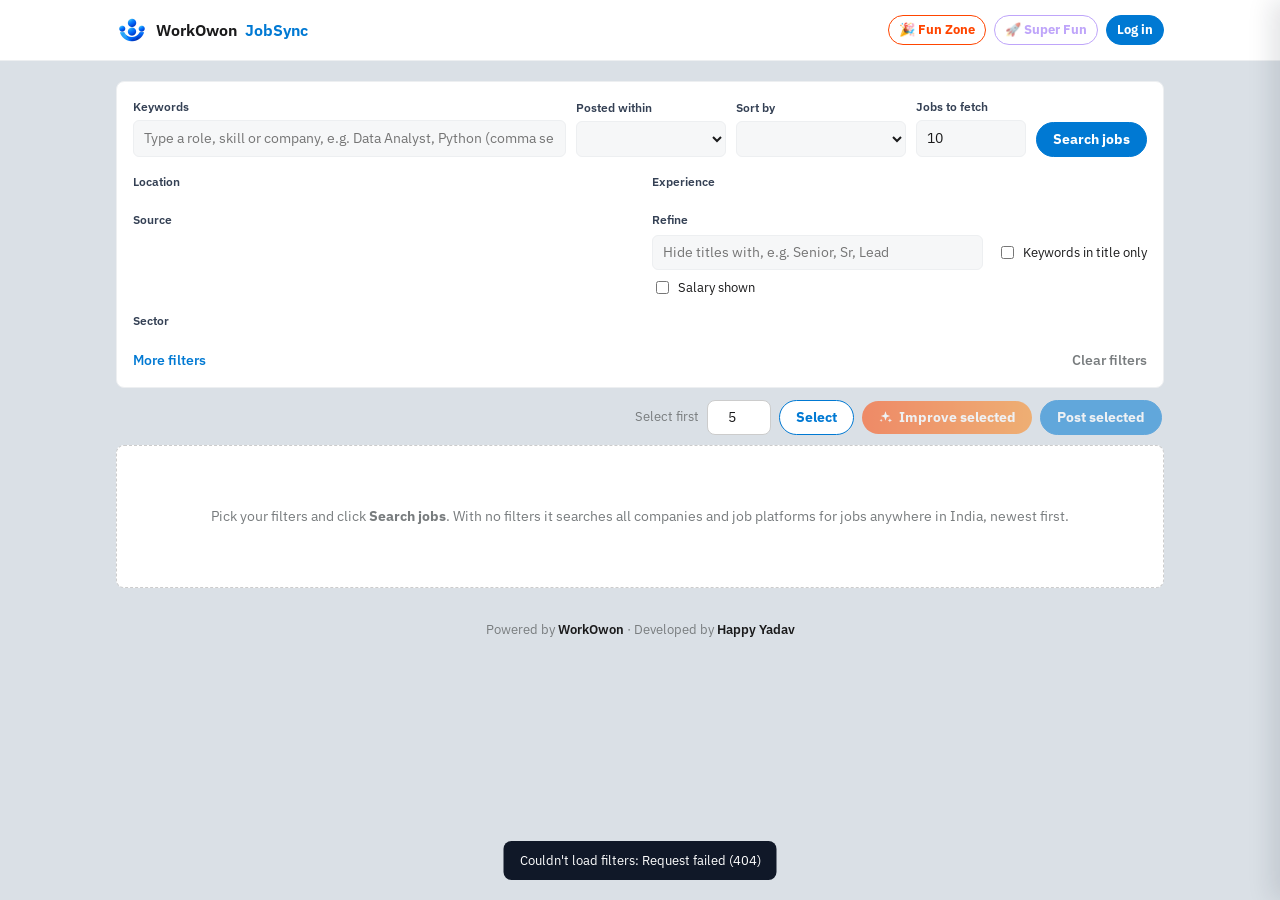
==== commit e524fa23: "Add more job sources, newest-first ranking, filters and search suggestions - Add Himalayas remote-jo" ====
--- a/job-scraper/static/index.html
+++ b/job-scraper/static/index.html
@@ -5,6 +5,11 @@
 <meta name="viewport" content="width=device-width, initial-scale=1">
 <title>WorkOwon JobSync</title>
 <link rel="icon" type="image/png" href="/static/favicon.png">
+<link rel="stylesheet" href="/static/fun.css">
+<link rel="stylesheet" href="/static/superfun.css">
+<link rel="stylesheet" href="/static/chaos.css">
+<link rel="stylesheet" href="/static/story.css">
+<link rel="stylesheet" href="/static/game.css">
 <link rel="preconnect" href="https://fonts.googleapis.com">
 <link href="https://fonts.googleapis.com/css2?family=IBM+Plex+Sans:wght@400;500;600;700&display=swap" rel="stylesheet">
 <style>
@@ -54,7 +59,21 @@
 
   .panel { background: var(--surface); border: 1px solid var(--border); border-radius: var(--radius);
     padding: 16px; margin: 20px 0 12px; box-shadow: var(--shadow); }
-  .search-row { display: grid; grid-template-columns: 1fr 150px 110px auto; gap: 10px; align-items: end; }
+  .search-row { display: grid; grid-template-columns: 1fr 150px 170px 110px auto; gap: 10px; align-items: end; }
+  .suggest-wrap { position: relative; }
+  .suggest { position: absolute; top: calc(100% + 4px); left: 0; right: 0; z-index: 15; margin: 0; padding: 4px;
+    list-style: none; background: var(--surface); border: 1px solid var(--border-strong); border-radius: 8px;
+    box-shadow: 0 8px 24px rgba(16,24,40,.12); max-height: 320px; overflow-y: auto; }
+  .suggest li { display: flex; justify-content: space-between; align-items: center; gap: 10px; padding: 7px 10px;
+    border-radius: 6px; cursor: pointer; font-size: 14px; }
+  .suggest li.active, .suggest li:hover { background: var(--accent-soft); }
+  .suggest li b { font-weight: 650; }
+  .suggest .kind { font-size: 11px; color: var(--muted); text-transform: uppercase; letter-spacing: .04em; flex: none; }
+  .suggest .head { font-size: 11px; color: var(--muted); padding: 6px 10px 2px; cursor: default; }
+  .suggest .head:hover { background: none; }
+  .refine { display: flex; flex-wrap: wrap; gap: 8px 14px; align-items: center; }
+  .refine input[type=text] { flex: 1 1 220px; border: 1px solid var(--border); border-radius: 6px; padding: 6px 10px; background: #f6f7f8; }
+  .refine input[type=text]:hover { border-color: var(--accent); background: #fff; }
   .filters { display: grid; grid-template-columns: repeat(2, 1fr); gap: 14px 24px; margin-top: 16px; }
   .filters.collapsed .more { display: none; }
   .fgroup .flabel { font-size: 12px; font-weight: 600; color: #344054; margin-bottom: 6px; }
@@ -163,6 +182,7 @@
     .search-row { grid-template-columns: 1fr 1fr; }
     .search-row .kw { grid-column: 1 / -1; }
     .search-row .go { grid-column: 1 / -1; }
+    .search-row .field:has(#count) { grid-column: 1 / -1; }
     .filters { grid-template-columns: 1fr; }
     .card { grid-template-columns: auto 1fr; }
     .card .logo { display: none; }
@@ -175,7 +195,11 @@
 <header>
   <div class="wrap">
     <div class="brand"><img class="brand-logo" src="/static/logo.png" alt="">WorkOwon <span class="brand-sub">JobSync</span></div>
-    <div class="user" id="user"></div>
+    <div class="group">
+      <button class="btn btn-sm fun-btn" id="funBtn" title="Animals, weather, surprises and memes while you work">🎉 Fun Zone</button>
+      <button class="btn btn-sm sf-btn" id="superFunBtn" title="Anything can happen: pranks, giant animals, floods, a dino you control, sounds, XP and secret words">🚀 Super Fun</button>
+      <div class="user" id="user"></div>
+    </div>
   </div>
 </header>
 
@@ -183,14 +207,26 @@
   <form class="panel" id="searchForm">
     <div class="search-row">
       <div class="field kw"><label for="keywords">Keywords</label>
-        <input id="keywords" placeholder="e.g. HR, Sales, Software Engineer (comma separated)"></div>
+        <div class="suggest-wrap">
+          <input id="keywords" autocomplete="off" role="combobox" aria-autocomplete="list" aria-expanded="false" aria-controls="suggest"
+            placeholder="Type a role, skill or company, e.g. Data Analyst, Python (comma separated)">
+          <ul class="suggest" id="suggest" role="listbox" hidden></ul>
+        </div></div>
       <div class="field"><label for="posted">Posted within</label><select id="posted"></select></div>
+      <div class="field"><label for="sort">Sort by</label><select id="sort"></select></div>
       <div class="field"><label for="count">Jobs to fetch</label><input id="count" type="number" min="1" max="50" value="10"></div>
       <button class="btn btn-primary go" id="searchBtn" type="submit">Search jobs</button>
     </div>
     <div class="filters collapsed" id="filters">
       <div class="fgroup"><div class="flabel">Location</div><div class="chipset" data-filter="locations"></div></div>
       <div class="fgroup"><div class="flabel">Experience</div><div class="chipset" data-filter="experience"></div></div>
+      <div class="fgroup"><div class="flabel">Source</div><div class="chipset" data-filter="sources"></div></div>
+      <div class="fgroup"><div class="flabel">Refine</div>
+        <div class="refine">
+          <input type="text" id="exclude" placeholder="Hide titles with, e.g. Senior, Sr, Lead">
+          <label class="check"><input type="checkbox" id="titleOnly"> Keywords in title only</label>
+          <label class="check"><input type="checkbox" id="salaryOnly"> Salary shown</label>
+        </div></div>
       <div class="fgroup" style="grid-column:1/-1"><div class="flabel">Sector</div><div class="chipset" data-filter="sectors"></div></div>
       <div class="fgroup more"><div class="flabel">Company type</div><div class="chipset" data-filter="companyTypes"></div></div>
       <div class="fgroup more"><div class="flabel">Job type</div><div class="chipset" data-filter="employmentTypes"></div></div>
@@ -214,7 +250,7 @@
     </div>
   </div>
   <div class="list" id="list">
-    <div class="empty">Pick your filters and click <b>Search jobs</b>. With no filters it searches all companies for jobs anywhere in India, biggest employers first.</div>
+    <div class="empty">Pick your filters and click <b>Search jobs</b>. With no filters it searches all companies and job platforms for jobs anywhere in India, newest first.</div>
   </div>
 </main>
 
@@ -254,6 +290,11 @@
 </div>
 <div class="toast" id="toast"></div>
 
+<script src="/static/fun.js"></script>
+<script src="/static/superfun.js"></script>
+<script src="/static/chaos.js"></script>
+<script src="/static/story.js"></script>
+<script src="/static/game.js"></script>
 <script>
 const ENUMS = {
   employmentType: ["FULL_TIME", "PART_TIME", "CONTRACT", "INTERNSHIP", "FREELANCE"],
@@ -263,7 +304,7 @@
   proficiencyLevel: ["BEGINNER", "INTERMEDIATE", "ADVANCED", "EXPERT"],
   benefitType: ["HEALTH", "STOCK", "REMOTE", "GYM", "FOOD", "LEARNING", "VISA", "BONUS", "OTHER"],
 };
-const FILTER_KEYS = ["locations", "experience", "sectors", "companyTypes", "employmentTypes", "workplaceTypes", "companies"];
+const FILTER_KEYS = ["locations", "experience", "sources", "sectors", "companyTypes", "employmentTypes", "workplaceTypes", "companies"];
 const state = {
   jobs: [], selected: new Set(), status: {}, session: { loggedIn: false }, editing: null,
   filters: Object.fromEntries(FILTER_KEYS.map((k) => [k, []])), lastCriteria: null,
@@ -340,6 +381,7 @@
 /* ---------- filters ---------- */
 function renderFilters(opts) {
   $("posted").innerHTML = opts.postedWithin.map((d) => `<option value="${d}">${d === 1 ? "Last 24 hours" : `Last ${d} days`}</option>`).join("");
+  $("sort").innerHTML = Object.entries(opts.sorts || {}).map(([v, label]) => `<option value="${esc(v)}">${esc(label)}</option>`).join("");
   // Sectors and companies show their India openings, biggest first.
   const counts = { sectors: opts.sectorOpenings || {}, companies: opts.companyOpenings || {} };
   if (opts.sectors) opts.sectors.sort((a, b) => (counts.sectors[b] || 0) - (counts.sectors[a] || 0));
@@ -351,7 +393,11 @@
   const saved = store.get("search") || {};
   $("keywords").value = saved.keywords || "";
   $("posted").value = String(saved.postedWithinDays || 14);
+  $("sort").value = saved.sort || "newest";
   $("count").value = saved.count || 10;
+  $("exclude").value = saved.excludeKeywords || "";
+  $("titleOnly").checked = !!saved.titleOnly;
+  $("salaryOnly").checked = !!saved.salaryOnly;
 }
 
 document.querySelectorAll("[data-filter]").forEach((box) => box.addEventListener("click", (e) => {
@@ -367,25 +413,107 @@
 $("clearBtn").onclick = () => {
   FILTER_KEYS.forEach((k) => (state.filters[k] = []));
   document.querySelectorAll(".opt.on").forEach((b) => b.classList.remove("on"));
-  $("keywords").value = "";
+  $("keywords").value = ""; $("exclude").value = "";
+  $("titleOnly").checked = $("salaryOnly").checked = false;
 };
 
 function criteria() {
   return {
     keywords: $("keywords").value.trim(),
     postedWithinDays: parseInt($("posted").value) || 14,
+    sort: $("sort").value || "newest",
+    excludeKeywords: $("exclude").value.trim(),
+    titleOnly: $("titleOnly").checked,
+    salaryOnly: $("salaryOnly").checked,
     count: Math.max(1, Math.min(50, parseInt($("count").value) || 10)),
     ...JSON.parse(JSON.stringify(state.filters)),
   };
 }
 
+/* ---------- keyword suggestions ---------- */
+// Suggests for the term being typed (after the last comma): roles, skills and companies.
+// Picking a company adds it to the Companies filter instead of the keywords.
+const sug = { items: [], active: -1, timer: null, seq: 0 };
+const KIND_LABEL = { role: "Role", skill: "Skill", company: "Company filter", recent: "Recent" };
+const currentTerm = () => $("keywords").value.split(/[,;]/).pop().trim();
+
+function hideSuggestions() {
+  sug.items = []; sug.active = -1;
+  $("suggest").hidden = true; $("keywords").setAttribute("aria-expanded", "false");
+}
+
+function renderSuggestions(items, heading) {
+  sug.items = items; sug.active = -1;
+  if (!items.length) return hideSuggestions();
+  const term = currentTerm(), safe = term.replace(/[.*+?^${}()|[\]\\]/g, "\\$&");
+  const re = term ? new RegExp(`(${safe})`, "i") : null;
+  $("suggest").innerHTML = (heading ? `<li class="head" aria-hidden="true">${esc(heading)}</li>` : "") + items.map((it, i) =>
+    `<li role="option" id="sug-${i}" data-i="${i}"><span>${re ? esc(it.text).replace(re, "<b>$1</b>") : esc(it.text)}</span><span class="kind">${KIND_LABEL[it.type] || ""}</span></li>`).join("");
+  $("suggest").hidden = false; $("keywords").setAttribute("aria-expanded", "true");
+}
+
+function setActive(i) {
+  const lis = $("suggest").querySelectorAll("li[role=option]");
+  if (!lis.length) return;
+  sug.active = (i + lis.length) % lis.length;
+  lis.forEach((li, n) => li.classList.toggle("active", n === sug.active));
+  lis[sug.active].scrollIntoView({ block: "nearest" });
+  $("keywords").setAttribute("aria-activedescendant", `sug-${sug.active}`);
+}
+
+async function loadSuggestions() {
+  const term = currentTerm(), seq = ++sug.seq;
+  const used = new Set($("keywords").value.split(/[,;]/).map((t) => t.trim().toLowerCase()).filter(Boolean));
+  let data;
+  try { data = await api(`/api/suggest?q=${encodeURIComponent(term)}`); } catch { return; }
+  if (seq !== sug.seq || document.activeElement !== $("keywords")) return;
+  let items = data.suggestions.filter((it) => !used.has(it.text.toLowerCase()) || it.text.toLowerCase() === term.toLowerCase());
+  if (!term) {
+    const recent = (store.get("recentKeywords") || []).filter((t) => !used.has(t.toLowerCase())).slice(0, 4);
+    items = [...recent.map((text) => ({ text, type: "recent" })), ...items.filter((it) => !recent.includes(it.text))].slice(0, 10);
+  }
+  renderSuggestions(items, term ? "" : "Popular searches");
+}
+
+function pickSuggestion(it) {
+  const parts = $("keywords").value.split(/[,;]/).map((t) => t.trim());
+  parts.pop();
+  if (it.type === "company") {
+    if (!state.filters.companies.includes(it.text)) state.filters.companies.push(it.text);
+    document.querySelectorAll('[data-filter="companies"] .opt').forEach((b) => b.dataset.v === it.text && b.classList.add("on"));
+    toast(`Added ${it.text} to the Companies filter`);
+  } else parts.push(it.text);
+  const kept = parts.filter(Boolean);
+  $("keywords").value = kept.length ? kept.join(", ") + (it.type === "company" ? "" : ", ") : "";
+  hideSuggestions(); $("keywords").focus();
+}
+
+$("keywords").addEventListener("input", () => { clearTimeout(sug.timer); sug.timer = setTimeout(loadSuggestions, 120); });
+$("keywords").addEventListener("focus", loadSuggestions);
+$("keywords").addEventListener("blur", () => setTimeout(hideSuggestions, 120));
+$("keywords").addEventListener("keydown", (e) => {
+  if ($("suggest").hidden) { if (e.key === "ArrowDown") { e.preventDefault(); loadSuggestions(); } return; }
+  if (e.key === "ArrowDown" || e.key === "ArrowUp") { e.preventDefault(); setActive(sug.active + (e.key === "ArrowDown" ? 1 : -1)); }
+  else if (e.key === "Enter" && sug.active >= 0) { e.preventDefault(); pickSuggestion(sug.items[sug.active]); }
+  else if (e.key === "Tab" && sug.active >= 0) { e.preventDefault(); pickSuggestion(sug.items[sug.active]); }
+  else if (e.key === "Escape") hideSuggestions();
+});
+// mousedown (not click) so the pick happens before the input's blur hides the list.
+$("suggest").addEventListener("mousedown", (e) => {
+  const li = e.target.closest("li[role=option]"); if (!li) return;
+  e.preventDefault(); pickSuggestion(sug.items[+li.dataset.i]);
+});
+
 /* ---------- search + list ---------- */
-$("searchForm").onsubmit = (e) => { e.preventDefault(); runSearch(criteria()); };
+$("searchForm").onsubmit = (e) => { e.preventDefault(); hideSuggestions(); runSearch(criteria()); };
 
 async function runSearch(c) {
   state.lastCriteria = c; store.set("search", c);
+  const terms = c.keywords.split(/[,;]/).map((t) => t.trim()).filter(Boolean);
+  if (terms.length) store.set("recentKeywords", [...new Set([...terms, ...(store.get("recentKeywords") || [])])].slice(0, 8));
   $("searchBtn").disabled = true;
-  $("list").innerHTML = `<div class="empty"><span class="spinner"></span>&nbsp; Searching company career sites… the first search can take up to 30 seconds.</div>`;
+  if (window.Fun?.enabled()) Fun.mountMemes($("list"));
+  else $("list").innerHTML = `<div class="empty"><span class="spinner"></span>&nbsp; Searching company career sites… the first search can take up to 30 seconds.</div>`;
   try {
     const data = await api("/api/search", { method: "POST", body: JSON.stringify(c) });
     state.jobs = data.jobs; state.selected.clear(); state.status = {};
@@ -413,6 +541,7 @@
         <p class="title" data-act="edit">${esc(p.title)}</p>
         <div class="sub">${esc(p.externalCompanyName)}${place ? " · " + esc(place) + extraLocs : ""}${job.sourcePostedAt ? " · posted " + esc(timeAgo(job.sourcePostedAt)) : ""}</div>
         <div class="chips">
+          ${job.sourceName ? `<span class="chip" title="Found on this job platform">via ${esc(job.sourceName.replace(/\s*\(.*\)$/, ""))}</span>` : ""}
           ${job.sector ? `<span class="chip">${esc(job.sector)}</span>` : ""}
           ${p.employmentType ? `<span class="chip">${esc(pretty(p.employmentType))}</span>` : ""}
           ${p.workplaceType ? `<span class="chip">${esc(pretty(p.workplaceType))}</span>` : ""}
@@ -440,8 +569,17 @@
     await api(`/api/jobs/${key}/skip`, { method: "POST" });
     state.jobs = state.jobs.filter((j) => j.sourceKey !== key); state.selected.delete(key);
     renderList(); toast("Job skipped. It won't show again.");
+    dispatchEvent(new CustomEvent("jobsync:skipped"));
   }
 });
+
+// Screen point of a job card, for Fun Zone celebrations.
+function cardPoint(key) {
+  const card = document.querySelector(`.card[data-key="${key}"]`);
+  if (!card) return [window.innerWidth / 2, window.innerHeight / 3];
+  const r = card.getBoundingClientRect();
+  return [r.left + r.width / 2, r.top + r.height / 2];
+}
 
 function updatePostBtn() {
   const n = state.selected.size;
@@ -482,6 +620,9 @@
     }
     keys.filter((k) => state.status[k]?.type === "busy").forEach((k) => (state.status[k] = { type: "err", text: "AI couldn't improve this job. Try again." }));
     toast(aiSummary(data.stats, data.jobs.length));
+    const r = btn.getBoundingClientRect();
+    window.Fun?.sparkle(r.left + r.width / 2, r.top + r.height / 2);
+    if (data.stats.calls) dispatchEvent(new CustomEvent("jobsync:improved", { detail: { count: data.jobs.length } }));
     if (fromEditor && state.editing) openEditor(state.editing);
   } catch (err) {
     keys.forEach((k) => (state.status[k] = { type: "err", text: err.message }));
@@ -519,7 +660,10 @@
       const { results } = await api("/api/post", { method: "POST", body: JSON.stringify({ jobs: [{ sourceKey: key, payload: job.payload }] }) });
       const r = results[0];
       state.status[key] = r.ok ? { type: "ok", text: "Posted to your website ✓" } : { type: "err", text: r.message };
-      if (r.ok) { ok++; state.selected.delete(key); }
+      if (r.ok) {
+        ok++; state.selected.delete(key); renderList(); window.Fun?.celebrate(...cardPoint(key));
+        dispatchEvent(new CustomEvent("jobsync:posted", { detail: { title: job.payload.title } }));
+      }
     } catch (err) {
       if (err.status === 401) {
         state.status[key] = { type: "err", text: "Session expired. Log in and post again." };
@@ -671,6 +815,7 @@
     job.payload = payload; job.edited = true;
     if (selectAfter) state.selected.add(key);
     closeEditor(); renderList(); toast("Saved");
+    dispatchEvent(new CustomEvent("jobsync:saved"));
   } catch (err) { toast(err.message); }
 }
 
@@ -685,6 +830,27 @@
 $("closeDrawer").onclick = closeEditor;
 $("overlay").onclick = closeEditor;
 document.addEventListener("keydown", (e) => { if (e.key === "Escape") { closeEditor(); $("loginModal").classList.remove("open"); } });
+
+/* ---------- fun zone ---------- */
+function renderFunBtn() {
+  $("funBtn").textContent = window.Fun?.enabled() ? "🎉 Fun Zone: on" : "🎉 Fun Zone";
+  $("superFunBtn").textContent = window.SuperFun?.enabled() ? "🚀 Super Fun: ON" : "🚀 Super Fun";
+}
+$("funBtn").onclick = () => {
+  const on = Fun.toggle();
+  if (!on) window.SuperFun?.stopIfOn();  // Super Fun needs Fun Zone underneath
+  renderFunBtn(); toast(on ? "Fun Zone on 🎉 Animals are clocking in." : "Fun Zone off. Back to business 💼");
+};
+$("superFunBtn").onclick = () => {
+  const on = SuperFun.toggle();
+  renderFunBtn(); toast(on ? "🚀 SUPER FUN: anything can happen now. You're the 🦖 at the bottom (press ? for controls)" : "Super Fun off. The disco ball rests 🪩");
+};
+window.Fun?.init();
+// Super Fun is switched off for now; set this to true to bring it back.
+const SUPER_FUN_ENABLED = false;
+if (SUPER_FUN_ENABLED) window.SuperFun?.init();
+else Object.assign($("superFunBtn"), { disabled: true, title: "Super Fun is turned off for now" });
+renderFunBtn();
 
 /* ---------- init ---------- */
 $("improveOneBtn").innerHTML = `${SPARKLE}Improve with AI`;
--- a/static/fun.css
+++ b/static/fun.css
@@ -0,0 +1,84 @@
+/* Fun Zone: playful background + characters. Everything lives in .fun-layer behind the app
+   and ignores the mouse, so it can never block posting jobs. */
+body.fun { background: linear-gradient(180deg, #bde0ff 0%, #e0f0ff 45%, #fff4e0 100%) fixed; }
+body.fun header, body.fun main, body.fun footer { position: relative; z-index: 2; }
+body.fun header { background: rgba(255, 255, 255, .92); backdrop-filter: blur(6px); }
+body.fun .panel, body.fun .card, body.fun .empty { box-shadow: 0 6px 20px rgba(0, 60, 120, .10); }
+body.fun footer { color: #345; }
+
+/* back layer: sky scenery behind the app; front layer: animals/weather over the cards but below panels & dialogs */
+.fun-layer, .fun-front { position: fixed; inset: 0; pointer-events: none; overflow: hidden; display: none; }
+.fun-layer { z-index: 1; }
+.fun-front { z-index: 5; }
+body.fun .fun-layer, body.fun .fun-front { display: block; }
+.fun-layer *, .fun-front * { pointer-events: none; user-select: none; }
+body.fun main { padding-bottom: 60px; }
+
+.fun-btn { border-color: #ff4500 !important; color: #ff4500 !important; }
+body.fun .fun-btn { background: linear-gradient(90deg, #ff4500, #ff8717) !important; color: #fff !important; border-color: transparent !important; }
+
+/* sky: sun, clouds, stickers */
+.fun-sun { position: absolute; top: 70px; right: 6vw; font-size: 64px; animation: fun-spin 40s linear infinite; opacity: .9; }
+.fun-cloud { position: absolute; left: -200px; font-size: 80px; opacity: .85; animation: fun-drift linear infinite; }
+.fun-sticker { position: absolute; font-size: 28px; opacity: .35; animation: fun-bob 6s ease-in-out infinite; }
+
+/* ground: grass strip + swaying flowers */
+.fun-ground { position: absolute; left: 0; right: 0; bottom: 0; height: 30px; opacity: .95;
+  background: linear-gradient(180deg, #8fd16a, #5fae3e); border-top: 3px solid #4f9a32; }
+.fun-flower { position: absolute; bottom: 16px; font-size: 26px; transform-origin: 50% 100%; animation: fun-sway 3s ease-in-out infinite; }
+
+/* walkers */
+.fun-walker { position: absolute; bottom: 18px; font-size: 34px; will-change: transform; }
+.fun-walker .bod { display: inline-block; animation: fun-hop .5s ease-in-out infinite; }
+.fun-walker.flip .bod { transform: scaleX(-1); }
+.fun-bubble { position: absolute; bottom: 100%; left: 50%; transform: translateX(-50%); white-space: nowrap;
+  background: #fff; color: #1a1a1b; font: 600 12px/1.3 "IBM Plex Sans", sans-serif; padding: 4px 9px; border-radius: 12px;
+  border: 2px solid #1a1a1b; animation: fun-pop .25s ease-out; }
+
+/* events */
+.fun-drop { position: absolute; top: -20px; width: 2px; height: 16px; background: linear-gradient(transparent, #4a90d9);
+  animation: fun-fall linear forwards; opacity: .7; }
+.fun-flake { position: absolute; top: -30px; font-size: 18px; animation: fun-fall linear forwards; opacity: .9; }
+.fun-rise { position: absolute; bottom: -60px; font-size: 40px; animation: fun-rise linear forwards; }
+.fun-fly { position: absolute; font-size: 40px; will-change: transform; }
+.fun-beam { position: absolute; top: 100%; left: 50%; width: 60px; height: 160px; transform: translateX(-50%);
+  background: linear-gradient(rgba(255, 255, 140, .7), transparent); clip-path: polygon(35% 0, 65% 0, 100% 100%, 0 100%); }
+.fun-star { position: absolute; width: 120px; height: 2px; background: linear-gradient(90deg, transparent, #fff, #ffe066);
+  box-shadow: 0 0 8px #ffe066; animation: fun-shoot 1.4s ease-out forwards; }
+.fun-rainbow { position: absolute; left: 50%; bottom: 0; width: 900px; height: 450px; transform: translateX(-50%);
+  border-radius: 900px 900px 0 0; opacity: 0; animation: fun-fade 9s ease-in-out forwards;
+  background: radial-gradient(circle at 50% 100%, transparent 55%, #8b5cf6 55%, #8b5cf6 60%, #3b82f6 60%, #3b82f6 65%,
+    #22c55e 65%, #22c55e 70%, #facc15 70%, #facc15 75%, #f97316 75%, #f97316 80%, #ef4444 80%, #ef4444 85%, transparent 85%); }
+.fun-banner { position: absolute; bottom: 72px; left: 50%; transform: translateX(-50%); background: #1a1a1b; color: #fff;
+  font: 700 14px "IBM Plex Sans", sans-serif; padding: 8px 16px; border-radius: 999px; animation: fun-banner 4s ease-in-out forwards; z-index: 3; }
+
+/* celebrations (above content, still click-through) */
+.fun-confetti { position: fixed; width: 9px; height: 14px; z-index: 40; pointer-events: none; border-radius: 2px;
+  animation: fun-burst 1.6s cubic-bezier(.2, .7, .3, 1) forwards; }
+.fun-spark { position: fixed; z-index: 40; pointer-events: none; font-size: 22px; animation: fun-burst 1s ease-out forwards; }
+
+/* meme loader */
+.meme-card { background: #fff; border-radius: 12px; padding: 18px; text-align: center; border: 1px solid var(--border, #edeff1); }
+.meme-card img { max-width: 100%; max-height: 420px; border-radius: 8px; display: block; margin: 10px auto; }
+.meme-card .meme-title { font-weight: 700; font-size: 15px; margin: 4px 0 0; }
+.meme-card .meme-sub { color: #787c7e; font-size: 12px; }
+.meme-card .meme-status { color: #ff4500; font-weight: 700; font-size: 13px; display: flex; gap: 8px; justify-content: center; align-items: center; }
+.meme-card .meme-actions { margin-top: 10px; display: flex; gap: 8px; justify-content: center; }
+
+@keyframes fun-spin { to { transform: rotate(360deg); } }
+@keyframes fun-drift { from { transform: translateX(0); } to { transform: translateX(calc(100vw + 400px)); } }
+@keyframes fun-bob { 0%, 100% { transform: translateY(0) rotate(-6deg); } 50% { transform: translateY(-10px) rotate(6deg); } }
+@keyframes fun-sway { 0%, 100% { transform: rotate(-10deg); } 50% { transform: rotate(10deg); } }
+@keyframes fun-hop { 0%, 100% { translate: 0 0; } 50% { translate: 0 -5px; } }
+@keyframes fun-pop { from { transform: translateX(-50%) scale(.3); opacity: 0; } to { transform: translateX(-50%) scale(1); opacity: 1; } }
+@keyframes fun-fall { to { transform: translate(var(--dx, 0px), 110vh); } }
+@keyframes fun-rise { to { transform: translate(var(--dx, 0px), -120vh) rotate(var(--rot, 0deg)); } }
+@keyframes fun-shoot { from { transform: translate(0, 0) rotate(20deg); opacity: 1; } to { transform: translate(-500px, 200px) rotate(20deg); opacity: 0; } }
+@keyframes fun-fade { 0% { opacity: 0; } 20%, 70% { opacity: .45; } 100% { opacity: 0; } }
+@keyframes fun-banner { 0% { opacity: 0; transform: translate(-50%, 20px); } 10%, 85% { opacity: 1; transform: translate(-50%, 0); } 100% { opacity: 0; transform: translate(-50%, 20px); } }
+@keyframes fun-burst { from { transform: translate(0, 0) rotate(0); opacity: 1; } to { transform: translate(var(--dx), var(--dy)) rotate(var(--rot)); opacity: 0; } }
+
+@media (prefers-reduced-motion: reduce) {
+  .fun-layer *, .fun-front *, .fun-confetti, .fun-spark { animation: none !important; }
+  .fun-walker, .fun-fly, .fun-drop, .fun-flake, .fun-rise, .fun-cloud { display: none; }
+}
--- a/static/superfun.css
+++ b/static/superfun.css
@@ -0,0 +1,66 @@
+/* Super Fun: disco sky, XP/levels, achievements, easter eggs.
+   Same rule as Fun Zone: decorative layers are click-through and sit below panels and dialogs. */
+body.superfun { background: linear-gradient(180deg, #c7b8ff 0%, #ffd6f0 45%, #fff0c2 100%) fixed; }
+/* Hue-shift only the backdrop layer so job text keeps its colours. */
+body.superfun .fun-layer { animation: sf-hue 24s linear infinite; }
+
+.sf-btn { border-color: #8b5cf6 !important; color: #8b5cf6 !important; }
+body.superfun .sf-btn { color: #fff !important; border-color: transparent !important;
+  background: linear-gradient(90deg, #8b5cf6, #ec4899, #f59e0b, #8b5cf6) !important; background-size: 300% 100% !important;
+  animation: sf-slide 3s linear infinite; }
+
+/* disco ball hangs from the header; beams sweep in the back layer */
+header .brand { position: relative; }
+.sf-disco { position: absolute; top: -20px; left: calc(100% + 28px); text-align: center; pointer-events: none; line-height: 1; }
+.sf-disco .string { width: 2px; height: 10px; background: #999; margin: 0 auto; }
+.sf-disco .ball { font-size: 34px; display: inline-block; animation: sf-spin 4s linear infinite; }
+.sf-beam { position: absolute; top: 120px; left: 50%; width: 140px; height: 120vh; transform-origin: 50% 0;
+  background: linear-gradient(rgba(255, 255, 255, .55), transparent 70%); clip-path: polygon(48% 0, 52% 0, 100% 100%, 0 100%);
+  mix-blend-mode: overlay; animation: sf-sweep 6s ease-in-out infinite alternate; }
+
+/* sparkle trail */
+.sf-trail { position: fixed; z-index: 6; pointer-events: none; font-size: 14px; animation: sf-trail .8s ease-out forwards; }
+
+/* HUD: compact level + XP pill in the header, so it never covers jobs */
+.sf-hud { background: #1a1a1b; color: #fff; border-radius: 999px; padding: 4px 12px 5px; font: 600 11px/1.25 "IBM Plex Sans", sans-serif;
+  min-width: 170px; pointer-events: none; }
+.sf-hud .lvl { font-size: 12px; display: flex; justify-content: space-between; gap: 10px; }
+.sf-hud .bar { height: 4px; background: rgba(255, 255, 255, .2); border-radius: 99px; margin: 3px 0 2px; overflow: hidden; }
+.sf-hud .bar i { display: block; height: 100%; background: linear-gradient(90deg, #ff4500, #ffd635); border-radius: 99px; transition: width .6s ease; }
+.sf-hud .meta { color: #c9c9cc; font-weight: 500; display: flex; justify-content: space-between; gap: 10px; font-size: 10px; }
+@media (max-width: 900px) { .sf-hud { display: none; } }
+.sf-hud.bump { animation: sf-bump .4s ease; }
+
+.sf-combo { position: fixed; left: 50%; top: 40%; transform: translate(-50%, -50%); z-index: 41; pointer-events: none;
+  font: 900 56px/1 "IBM Plex Sans", sans-serif; color: #ffd635; -webkit-text-stroke: 3px #1a1a1b; letter-spacing: 1px;
+  text-shadow: 4px 4px 0 #ff4500; animation: sf-combo 1.2s cubic-bezier(.2, 1.6, .4, 1) forwards; white-space: nowrap; }
+.sf-badge { position: fixed; right: 16px; top: 72px; z-index: 41; pointer-events: none; display: flex; gap: 10px; align-items: center;
+  background: #fff; border: 3px solid #1a1a1b; border-radius: 14px; padding: 10px 14px; box-shadow: 5px 5px 0 #1a1a1b;
+  font: 600 13px/1.3 "IBM Plex Sans", sans-serif; animation: sf-badge 4.5s ease forwards; max-width: 300px; }
+.sf-badge .ico { font-size: 30px; }
+.sf-badge b { display: block; font-size: 14px; }
+.sf-badge small { color: #787c7e; font-weight: 500; }
+
+.sf-firework { position: fixed; width: 6px; height: 6px; border-radius: 50%; z-index: 40; pointer-events: none;
+  animation: fun-burst 1.3s cubic-bezier(.1, .8, .3, 1) forwards; box-shadow: 0 0 6px currentColor; }
+.sf-meteor { position: absolute; top: -40px; font-size: 26px; animation: sf-meteor 1.6s linear forwards; }
+
+body.sf-roll main, body.sf-roll header { animation: sf-roll 1.1s ease-in-out; }
+
+@keyframes sf-hue { to { filter: hue-rotate(360deg); } }
+@keyframes sf-slide { to { background-position: 300% 0; } }
+@keyframes sf-spin { to { transform: rotate(360deg); } }
+@keyframes sf-sweep { from { transform: translateX(-50%) rotate(-35deg); } to { transform: translateX(-50%) rotate(35deg); } }
+@keyframes sf-trail { from { transform: translate(-50%, -50%) scale(1); opacity: 1; } to { transform: translate(-50%, 20px) scale(.3); opacity: 0; } }
+@keyframes sf-bump { 50% { transform: scale(1.08); } }
+@keyframes sf-combo { 0% { transform: translate(-50%, -50%) scale(.2) rotate(-12deg); opacity: 0; }
+  30% { transform: translate(-50%, -50%) scale(1.15) rotate(4deg); opacity: 1; } 75% { opacity: 1; }
+  100% { transform: translate(-50%, -90%) scale(1) rotate(0); opacity: 0; } }
+@keyframes sf-badge { 0% { transform: translateX(130%); } 10%, 85% { transform: translateX(0); } 100% { transform: translateX(130%); } }
+@keyframes sf-meteor { to { transform: translate(-60vw, 110vh); } }
+@keyframes sf-roll { to { transform: rotate(360deg); } }
+
+@media (prefers-reduced-motion: reduce) {
+  body.superfun .fun-layer, .sf-beam, .sf-disco .ball, .sf-btn, .sf-trail, .sf-combo, .sf-badge, .sf-firework { animation: none !important; }
+  .sf-trail, .sf-meteor { display: none; }
+}
--- a/static/chaos.css
+++ b/static/chaos.css
@@ -0,0 +1,85 @@
+/* Super Fun chaos: blossoms, button pranks, giant takeovers, train, hunts, flood, the player dino. */
+
+/* cherry blossoms framing the top (behind the panels, visible in the margins) */
+.sf-blossom-layer { position: fixed; inset: 0; z-index: 1; pointer-events: none; overflow: hidden; }
+.sf-blossom { position: absolute; top: 56px; width: min(46vw, 620px); height: min(31vw, 420px);
+  background: url("/static/blossoms.png") no-repeat; background-size: 100% auto; mix-blend-mode: multiply; opacity: .95; }
+.sf-blossom.left { left: 0; background-position: left top; }
+.sf-blossom.right { right: 0; background-position: left top; transform: scaleX(-1); }
+.sf-petal { position: absolute; top: 40px; font-size: 16px; animation: sf-petal linear forwards; }
+
+/* sound toggle */
+.sf-mute { padding: 4px 10px !important; }
+
+/* button pranks */
+.sf-prank-clone { position: fixed; z-index: 42; pointer-events: none; margin: 0; }
+.sf-boom { position: fixed; z-index: 43; pointer-events: none; font-size: 64px; transform: translate(-50%, -50%); animation: sf-boom .7s ease-out forwards; }
+.sf-bird { position: fixed; z-index: 43; pointer-events: none; font-size: 34px; transform: translate(-50%, -50%) scaleX(-1); }
+.sf-return { animation: sf-return .5s cubic-bezier(.3, 1.8, .5, 1); }
+
+/* giant animal takeover + train: the only effects that pause clicks, for a few seconds */
+.sf-takeover { position: fixed; inset: 0; z-index: 45; display: flex; align-items: center; justify-content: center;
+  background: radial-gradient(circle, rgba(0, 0, 0, .15), rgba(0, 0, 0, .55)); animation: sf-fadeinout 2.6s ease forwards; cursor: wait; }
+.sf-takeover .giant { font-size: 78vmin; line-height: 1; animation: sf-giant 2.6s cubic-bezier(.2, 1.4, .4, 1) forwards; }
+.sf-takeover .label { position: absolute; bottom: 12vh; left: 50%; transform: translateX(-50%); color: #fff;
+  font: 900 34px "IBM Plex Sans", sans-serif; text-shadow: 3px 3px 0 #000; white-space: nowrap; }
+body.sf-shake main, body.sf-shake header { animation: sf-shake .12s linear 12; }
+
+.sf-crossing { position: fixed; inset: 0; z-index: 45; cursor: wait; background: rgba(0, 0, 0, .12); }
+.sf-track { position: absolute; left: 0; right: 0; top: calc(50% + 52px); height: 14px;
+  background: repeating-linear-gradient(90deg, #6b4423 0 10px, transparent 10px 28px), linear-gradient(#999, #999) 0 3px / 100% 3px no-repeat,
+    linear-gradient(#999, #999) 0 10px / 100% 3px no-repeat; }
+.sf-train { position: absolute; top: calc(50% - 60px); left: 0; font-size: 110px; line-height: 1; white-space: nowrap; will-change: transform; }
+.sf-crossing .label { position: absolute; top: calc(50% + 90px); left: 50%; transform: translateX(-50%); background: #ffd635; color: #1a1a1b;
+  font: 800 16px "IBM Plex Sans", sans-serif; padding: 6px 14px; border: 3px solid #1a1a1b; border-radius: 8px; }
+.sf-smoke { position: absolute; font-size: 40px; animation: sf-smoke 1.4s ease-out forwards; opacity: .8; }
+
+/* hunts at the bottom */
+.sf-runner { position: absolute; bottom: 18px; font-size: 36px; will-change: transform; z-index: 1; }
+.sf-runner .bod { display: inline-block; animation: fun-hop .28s ease-in-out infinite; }
+.sf-runner.flip .bod { transform: scaleX(-1); }
+.sf-runner.big { font-size: 64px; bottom: 14px; }
+.sf-caveman { position: relative; display: inline-block; }
+.sf-caveman .club { position: absolute; top: -14px; left: -10px; font-size: 26px; transform: rotate(-35deg); animation: sf-club .3s ease-in-out infinite alternate; }
+
+/* flood */
+.sf-water { position: fixed; left: 0; right: 0; bottom: 0; height: 0; z-index: 7; pointer-events: none; overflow: hidden;
+  background: linear-gradient(180deg, rgba(64, 164, 255, .55), rgba(12, 84, 170, .82)); transition: height 9s ease-in-out; }
+.sf-water::before { content: ""; position: absolute; left: -50%; top: -14px; width: 200%; height: 28px;
+  background: radial-gradient(ellipse at 50% 100%, rgba(64, 164, 255, .55) 60%, transparent 62%) 0 0 / 60px 28px repeat-x;
+  animation: sf-wave 3s linear infinite; }
+.sf-water .swimmer { position: absolute; font-size: 32px; animation: sf-swim linear infinite; }
+.sf-water .duck { position: absolute; top: -26px; font-size: 34px; animation: sf-bob 2s ease-in-out infinite, sf-float 22s linear infinite; }
+.sf-storm { position: fixed; inset: 0; z-index: 8; pointer-events: none; overflow: hidden; }
+.sf-storm i { position: absolute; top: -30px; width: 2px; height: 22px; background: linear-gradient(transparent, rgba(40, 110, 200, .8));
+  animation: sf-rainfall linear infinite; }
+.sf-flash { position: fixed; inset: 0; z-index: 9; pointer-events: none; background: #fff; animation: sf-flash .5s ease-out forwards; }
+
+/* the player's dino */
+.sf-player { position: fixed; left: 0; bottom: 18px; z-index: 6; font-size: 40px; pointer-events: none; will-change: transform; }
+.sf-player .bod { display: inline-block; }
+.sf-player.right .bod { transform: scaleX(-1); }
+.sf-player.walking .bod { animation: fun-hop .25s ease-in-out infinite; }
+.sf-player .tag { position: absolute; bottom: 100%; left: 50%; transform: translateX(-50%); font: 700 10px "IBM Plex Sans", sans-serif;
+  background: #1a1a1b; color: #fff; padding: 1px 6px; border-radius: 6px; white-space: nowrap; }
+
+@keyframes sf-petal { to { transform: translate(var(--dx, 60px), 105vh) rotate(var(--rot, 540deg)); opacity: .2; } }
+@keyframes sf-boom { from { transform: translate(-50%, -50%) scale(.3); opacity: 1; } to { transform: translate(-50%, -50%) scale(2.2); opacity: 0; } }
+@keyframes sf-return { 0% { transform: scale(.2); } 100% { transform: scale(1); } }
+@keyframes sf-fadeinout { 0% { opacity: 0; } 12%, 85% { opacity: 1; } 100% { opacity: 0; } }
+@keyframes sf-giant { 0% { transform: scale(.1) rotate(-10deg); } 30% { transform: scale(1.08) rotate(3deg); } 50% { transform: scale(1) rotate(-2deg); }
+  80% { transform: scale(1.04) rotate(1deg); } 100% { transform: scale(1.6) translateY(20vh); } }
+@keyframes sf-shake { 0%, 100% { transform: translate(0, 0); } 25% { transform: translate(-6px, 3px); } 75% { transform: translate(6px, -3px); } }
+@keyframes sf-smoke { from { transform: translate(0, 0) scale(.6); opacity: .8; } to { transform: translate(40px, -90px) scale(1.8); opacity: 0; } }
+@keyframes sf-club { from { transform: rotate(-55deg); } to { transform: rotate(10deg); } }
+@keyframes sf-wave { to { transform: translateX(60px); } }
+@keyframes sf-swim { from { transform: translateX(-80px); } to { transform: translateX(calc(100vw + 80px)); } }
+@keyframes sf-bob { 0%, 100% { translate: 0 0; } 50% { translate: 0 -6px; } }
+@keyframes sf-float { from { left: 105%; } to { left: -10%; } }
+@keyframes sf-rainfall { to { transform: translate(-30px, 110vh); } }
+@keyframes sf-flash { from { opacity: .85; } to { opacity: 0; } }
+
+@media (prefers-reduced-motion: reduce) {
+  .sf-takeover, .sf-crossing, .sf-storm, .sf-runner, .sf-petal { display: none !important; }
+  .sf-water { transition: none; }
+}
